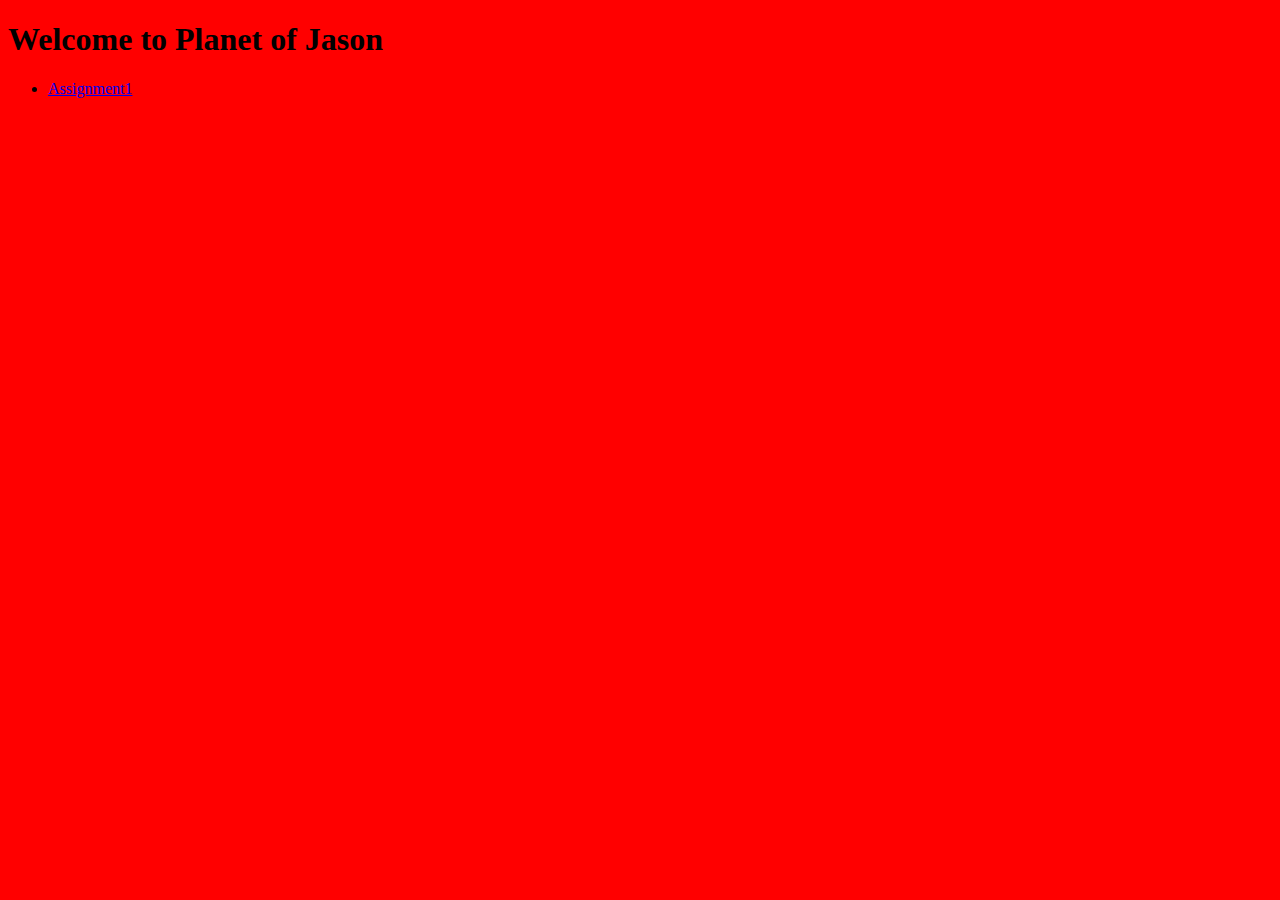
==== index.html @ efcb23ae "Add files via upload" ====
<!DOCTYPE html>
<html>
<head>
	<title>Jason Calle | MMP240</title>
       <!-- Embedded CSS -->
	<style>
	     body{
	     background-color: red;
	     font-family; Arial, Helvetica, sans-serif 
	 
	 }
     h1{font-family: "Dancing Script", cursive;

     }


    </style>
        <!-- End Embedded CSS -->
    </head>
    <body>
    	<h1>Welcome to Planet of Jason</h1>

    	<ul>
    		<li><a href="Assignment1/index.html">Assignment1</a></li>
    	</ul>
    </body>
</html>
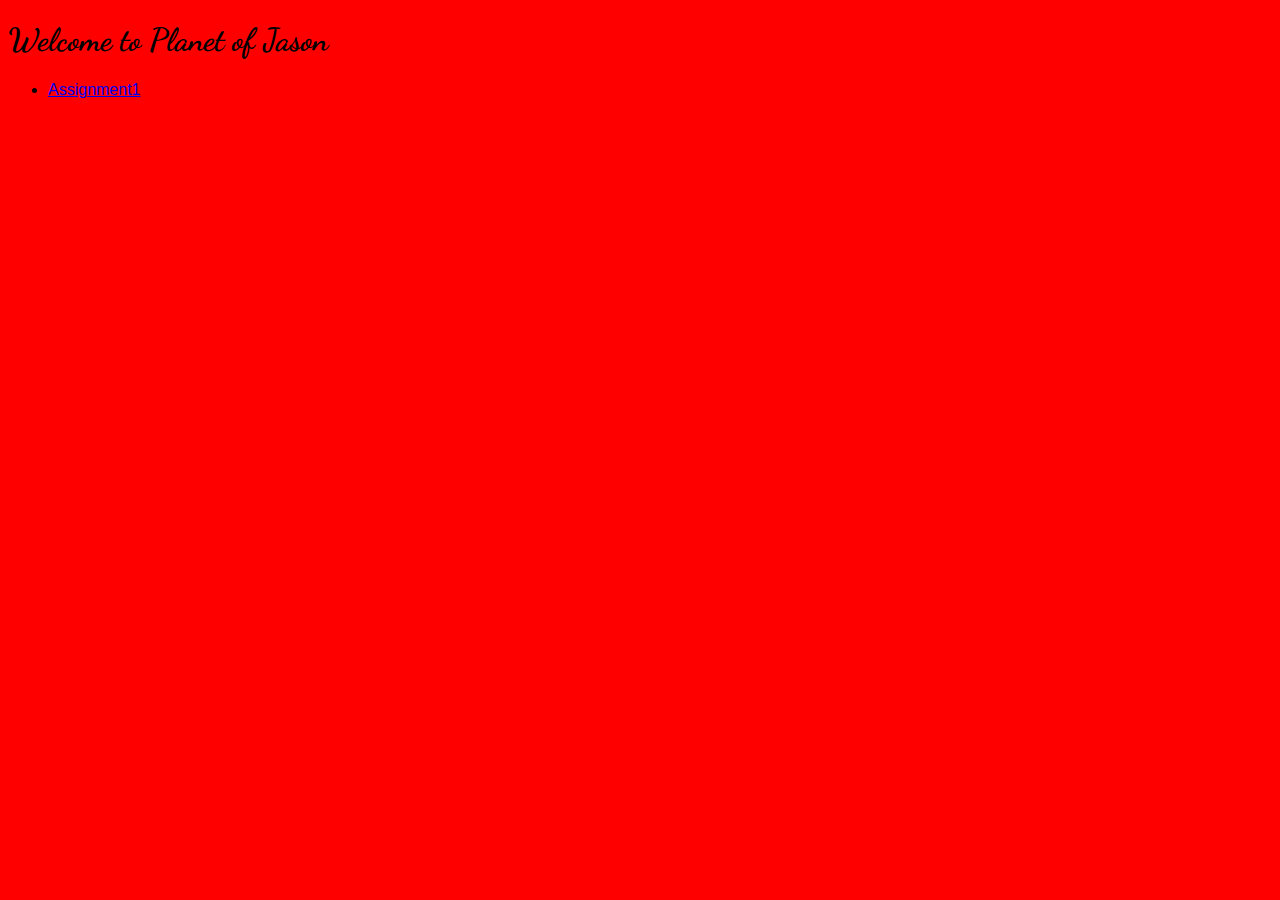
==== commit 5e8afcac: "Changed Background color and fonts." ====
--- a/index.html
+++ b/index.html
@@ -2,16 +2,18 @@
 <html>
 <head>
 	<title>Jason Calle | MMP240</title>
+    <link href="https://fonts.googleapis.com/css?family=Dancing+Script" rel="stylesheet">
        <!-- Embedded CSS -->
 	<style>
 	     body{
 	     background-color: red;
-	     font-family; Arial, Helvetica, sans-serif 
+	     font-family: Arial, Helvetica, sans-serif; 
 	 
-	 }
-     h1{font-family: "Dancing Script", cursive;
+	   }
+         h1{
+            font-family: "Dancing Script", cursive;
 
-     }
+         }
 
 
     </style>
@@ -21,7 +23,7 @@
     	<h1>Welcome to Planet of Jason</h1>
 
     	<ul>
-    		<li><a href="Assignment1/index.html">Assignment1</a></li>
+    		<li><a href="Assigment1/index.html">Assignment1</a></li>
     	</ul>
     </body>
 </html>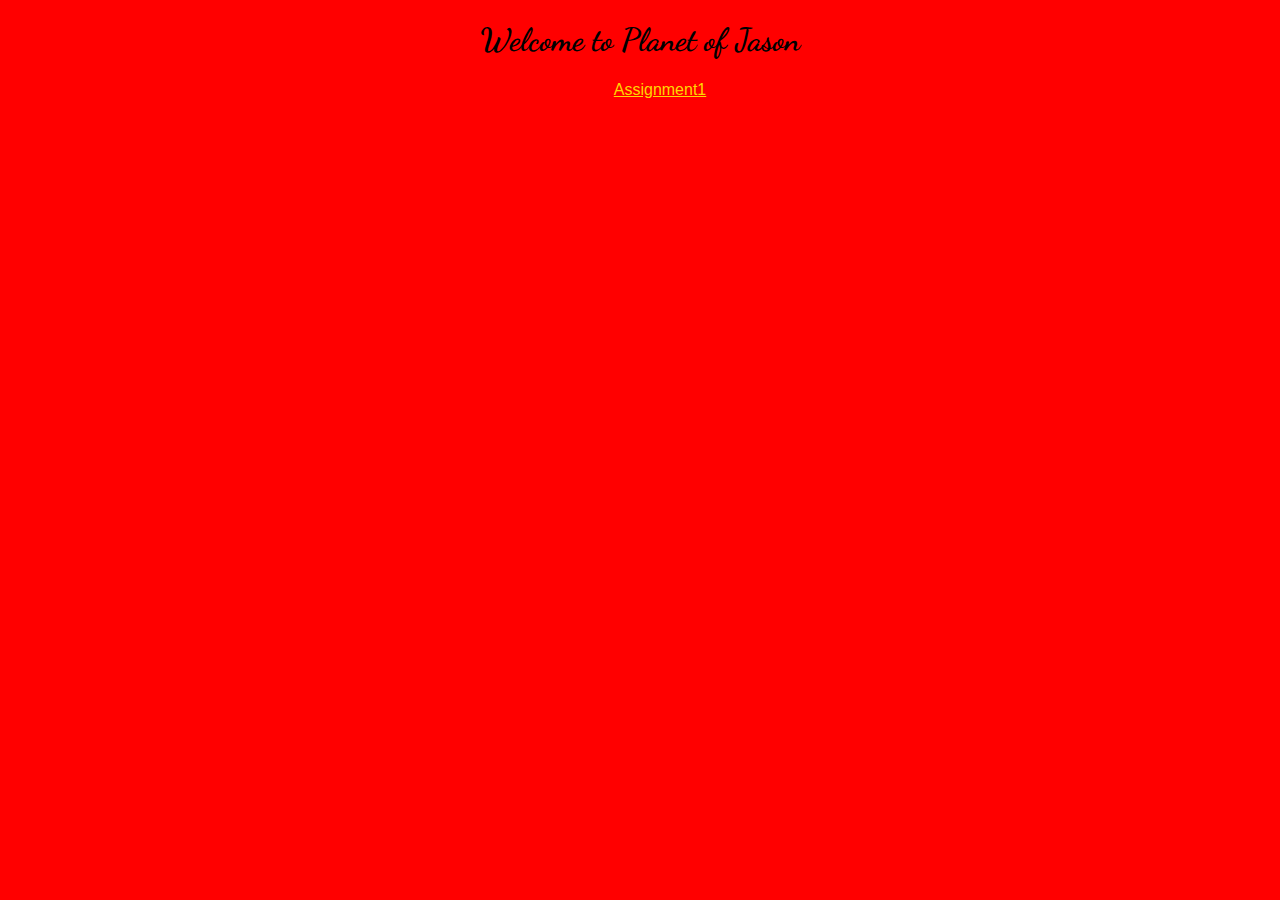
==== commit 8af6a386: "Added black box and hover color." ====
--- a/index.html
+++ b/index.html
@@ -1,19 +1,30 @@
 <!DOCTYPE html>
 <html>
 <head>
+    <center>
 	<title>Jason Calle | MMP240</title>
     <link href="https://fonts.googleapis.com/css?family=Dancing+Script" rel="stylesheet">
        <!-- Embedded CSS -->
 	<style>
 	     body{
 	     background-color: red;
-	     font-family: Arial, Helvetica, sans-serif; 
+	     font-family: Arial, Helvetica, sans-serif;
 	 
 	   }
          h1{
             font-family: "Dancing Script", cursive;
 
          }
+         a{
+            color: gold;
+         }
+         a:hover{
+            color: brown;
+         }
+         ul{
+            list-style: none;
+         }
+
 
 
     </style>
@@ -25,5 +36,6 @@
     	<ul>
     		<li><a href="Assigment1/index.html">Assignment1</a></li>
     	</ul>
+    </center>
     </body>
 </html>